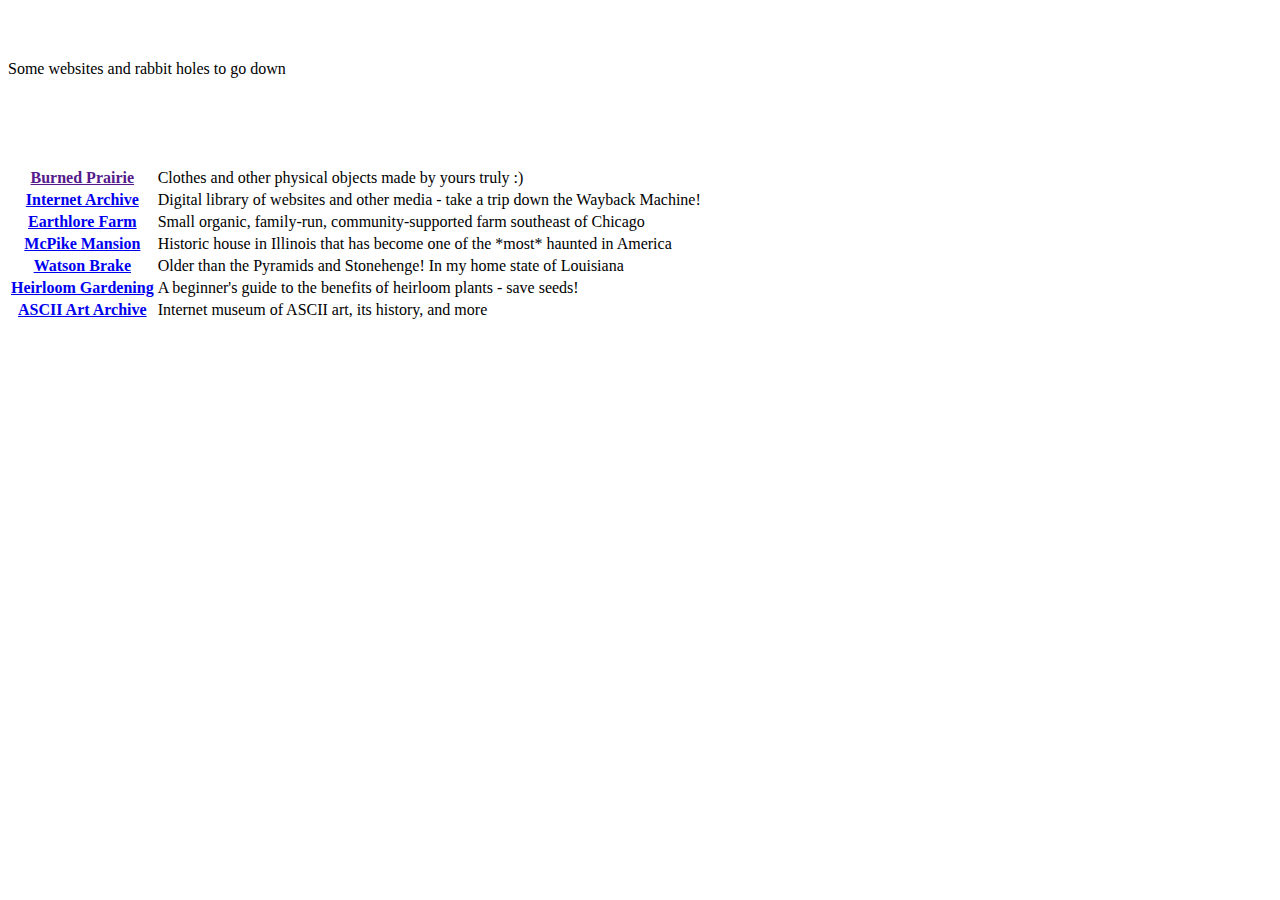
==== links.html @ 61db8156 "Add files via upload" ====
<!DOCTYPE html>
<html lang="en">

<head>
    <meta charset="UTF-8">
    <meta name="viewport" content="width=device-width, initial-scale=1.0">
    <title>Links</title>
    <link rel="stylesheet" href="css/links.css">
</head>

<body>
    <br>
    <br>
    <header> <p>Some websites and rabbit holes to go down</p> </header>
    <br>
    <br>
    <br>
    <br>
    <div>
        <table>
            <tr>
                <th><a href="" >Burned Prairie</a></th>
                <td>
                     Clothes and other physical objects made by yours truly :)
                </td>
            </tr>
            <tr>
                <th><a href="https://archive.org/" >Internet Archive</a></th>
                <td>
                    Digital library of websites and other media - take a trip down the Wayback Machine!
                </td>
            </tr>
            <tr>
                <th><a href="https://www.earthlorefarm.com/" >Earthlore Farm</a></th>
                <td>
                    Small organic, family-run, community-supported farm southeast of Chicago
                </td>
            </tr>
            <tr>
                <th><a href="http://www.mcpikemansion.com/" >McPike Mansion</a></th>
                <td>
                    Historic house in Illinois that has become one of the *most* haunted in America
                </td>
            </tr>
            <tr>
                <th><a href="https://heartoflouisiana.com/watson-brake/" >Watson Brake</a></th>
                <td>
                    Older than the Pyramids and Stonehenge! In my home state of Louisiana  
                </td>
            </tr>
            <tr>
                <th><a href="https://thehouseandhomestead.com/heirloom-vegetable-garden/" >Heirloom Gardening</a></th>
                <td>
                    A beginner's guide to the benefits of heirloom plants - save seeds!  
                </td>
            </tr>
            <tr>
                <th><a href="https://www.asciiart.eu/" >ASCII Art Archive</a></th>
                <td>
                    Internet museum of ASCII art, its history, and more 
                </td>
            </tr>
        </table>
    </div>
   
</body>
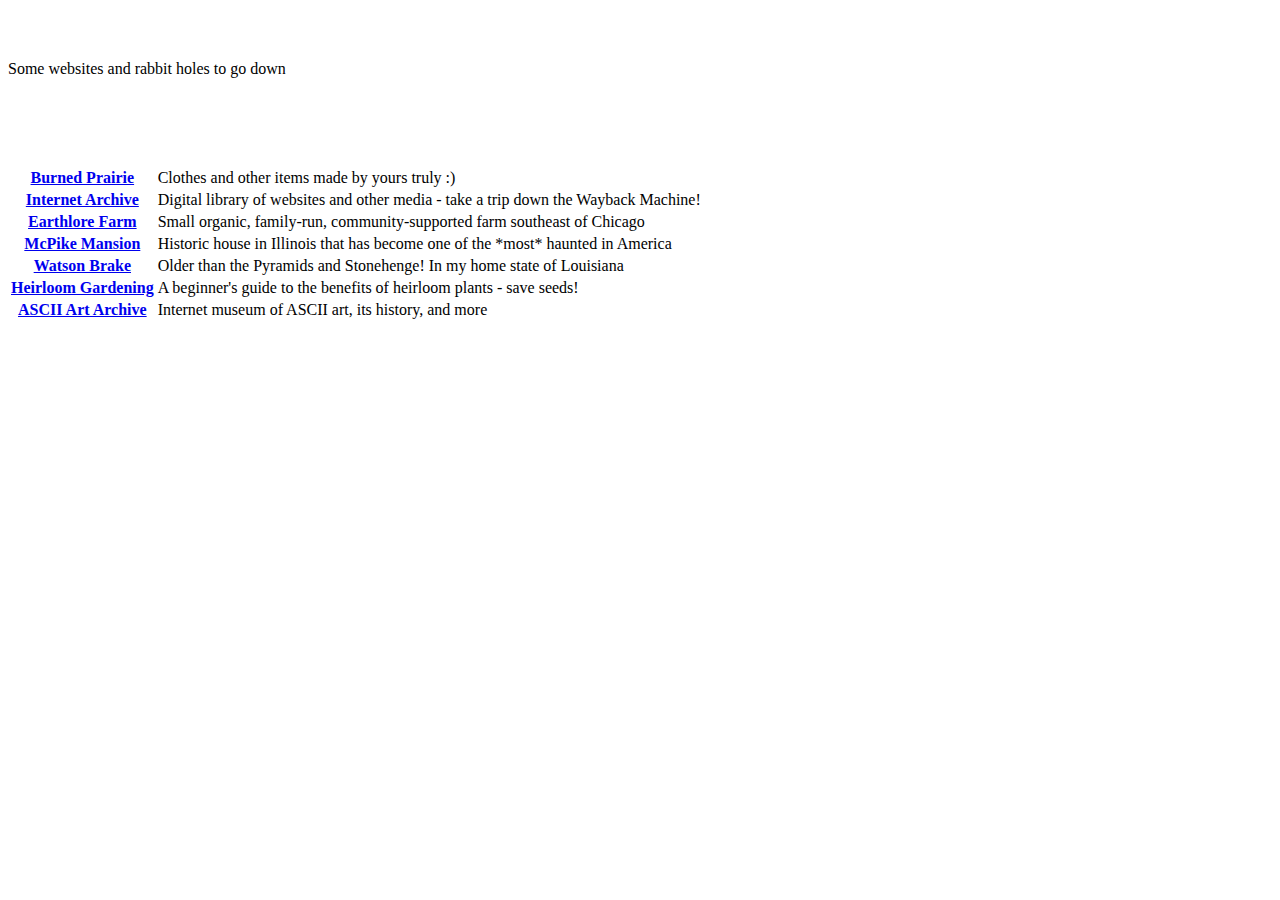
==== commit 8672544a: "added website links" ====
--- a/links.html
+++ b/links.html
@@ -19,9 +19,9 @@
     <div>
         <table>
             <tr>
-                <th><a href="" >Burned Prairie</a></th>
+                <th><a href="https://www.burnedprairie.com/" >Burned Prairie</a></th>
                 <td>
-                     Clothes and other physical objects made by yours truly :)
+                    Clothes and other items made by yours truly :)
                 </td>
             </tr>
             <tr>
